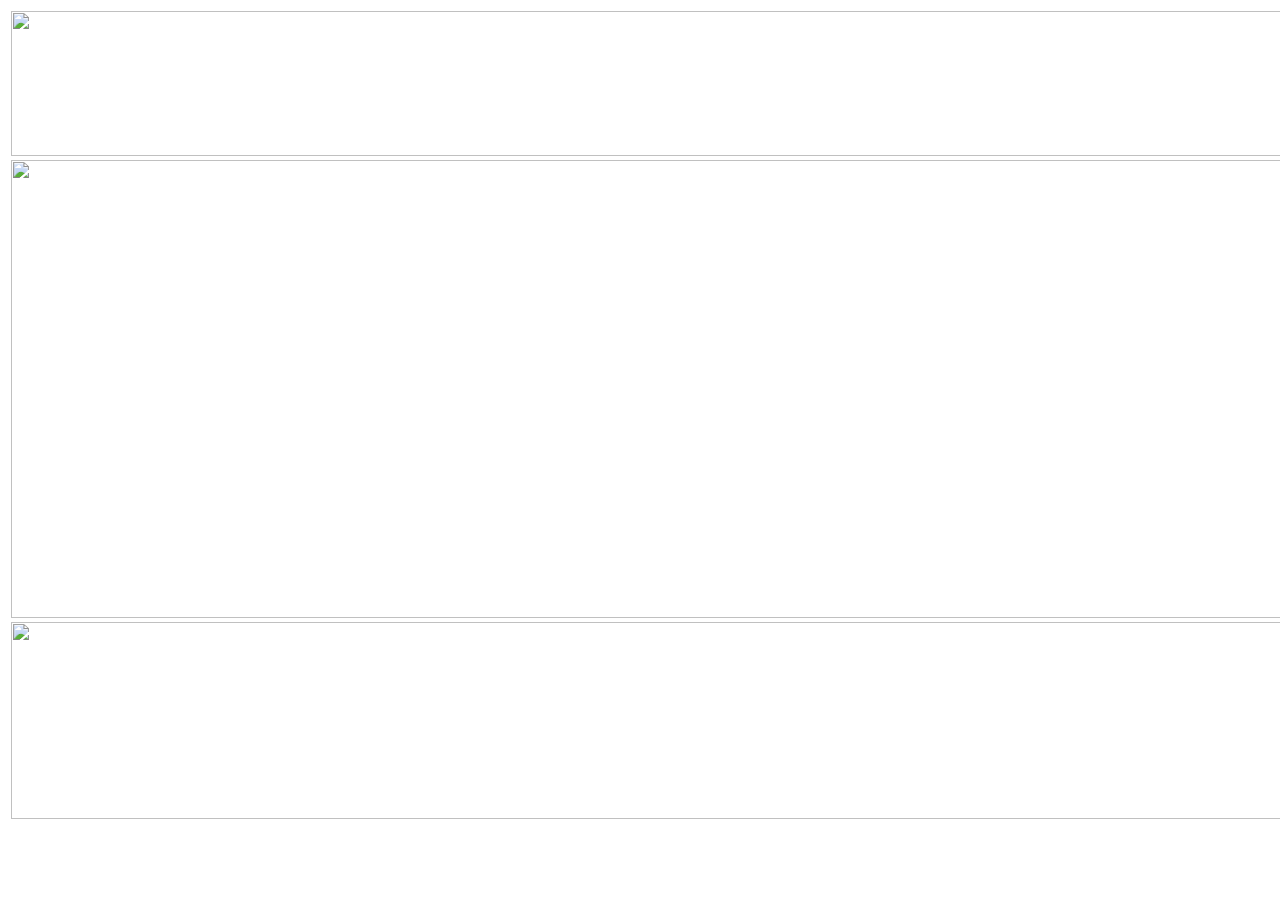
==== index.html @ 2b4d35de "Add files via upload" ====
<!DOCTYPE html PUBLIC "-//W3C//DTD XHTML 1.0 Transitional//EN" "http://www.w3.org/TR/xhtml1/DTD/xhtml1-transitional.dtd">
<html xmlns="http://www.w3.org/1999/xhtml">
<head>
<meta http-equiv="Content-Type" content="text/html; charset=utf-8" />
<title>稻米的宿舍</title>
</head>

<body>
<table width="200" border="0" align="center">
  <tr>
    <td><img src="images/林靖祐 - 2_1.jpg" width="1280" height="145" /></td>
  </tr>
  <tr>
    <td><img src="images/林靖祐 - 2_2.jpg" width="1280" height="458" /></td>
  </tr>
  <tr>
    <td><img src="images/林靖祐 - 2_3.jpg" width="1280" height="197" /></td>
  </tr>
</table>
</body>
</html>
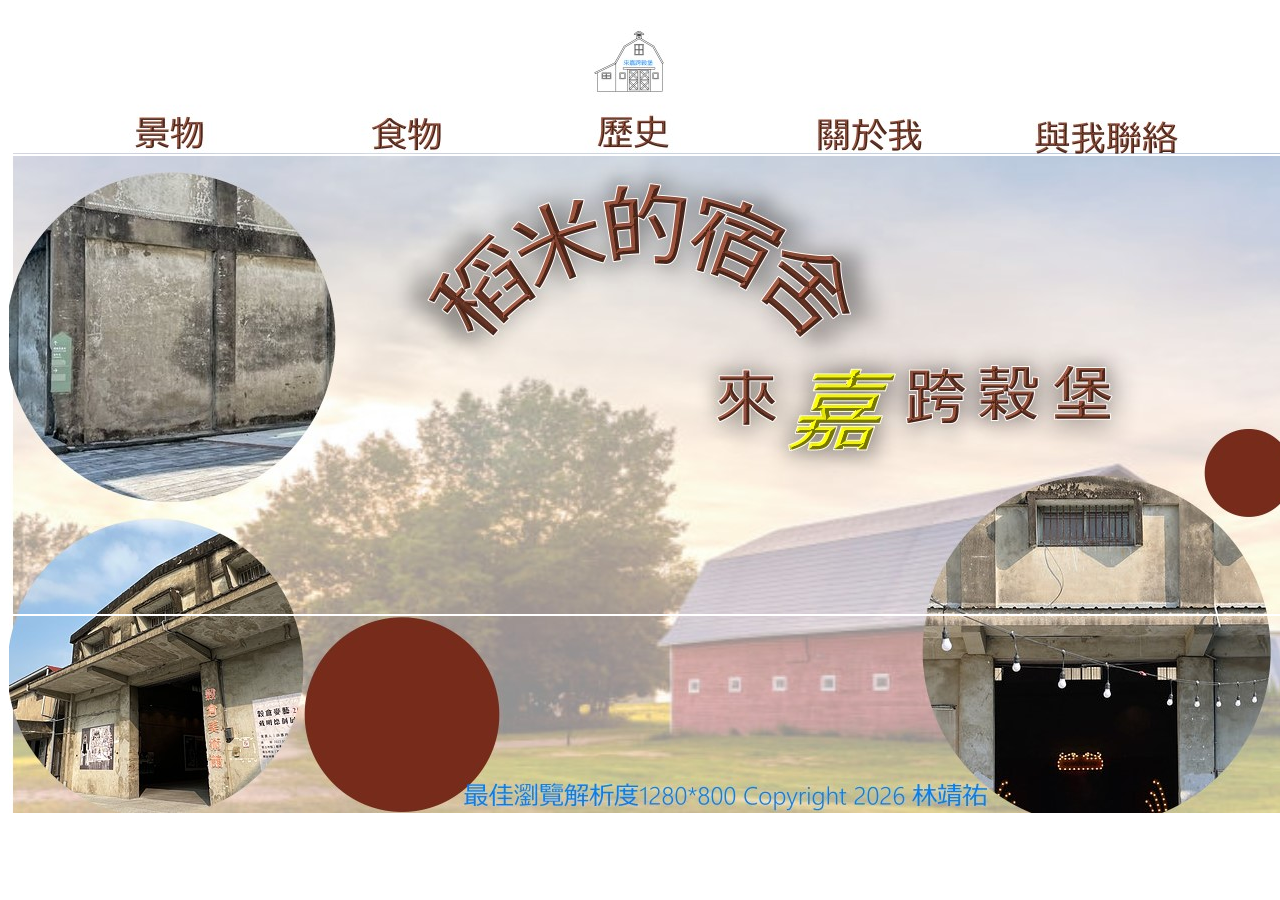
==== commit eaa49ff9: "Add files via upload" ====
--- a/index.html
+++ b/index.html
@@ -6,9 +6,9 @@
 </head>
 
 <body>
-<table width="200" border="0" align="center">
+<table width="200" border="0" align="center" cellspacing="0">
   <tr>
-    <td><img src="images/林靖祐 - 2_1.jpg" width="1280" height="145" /></td>
+    <td><img src="images/林靖祐 - 2_1.jpg" width="1280" height="145" usemap="#Map" border="0" /></td>
   </tr>
   <tr>
     <td><img src="images/林靖祐 - 2_2.jpg" width="1280" height="458" /></td>
@@ -17,5 +17,13 @@
     <td><img src="images/林靖祐 - 2_3.jpg" width="1280" height="197" /></td>
   </tr>
 </table>
+
+<map name="Map" id="Map">
+  <area shape="rect" coords="118,99,203,143" href="main.html" />
+  <area shape="rect" coords="349,97,447,147" href="foot.html" />
+  <area shape="rect" coords="559,100,684,143" href="history.html" />
+  <area shape="rect" coords="791,95,928,145" href="aboutme.html" />
+  <area shape="rect" coords="1015,97,1178,146" href="contact.html" />
+</map>
 </body>
 </html>
